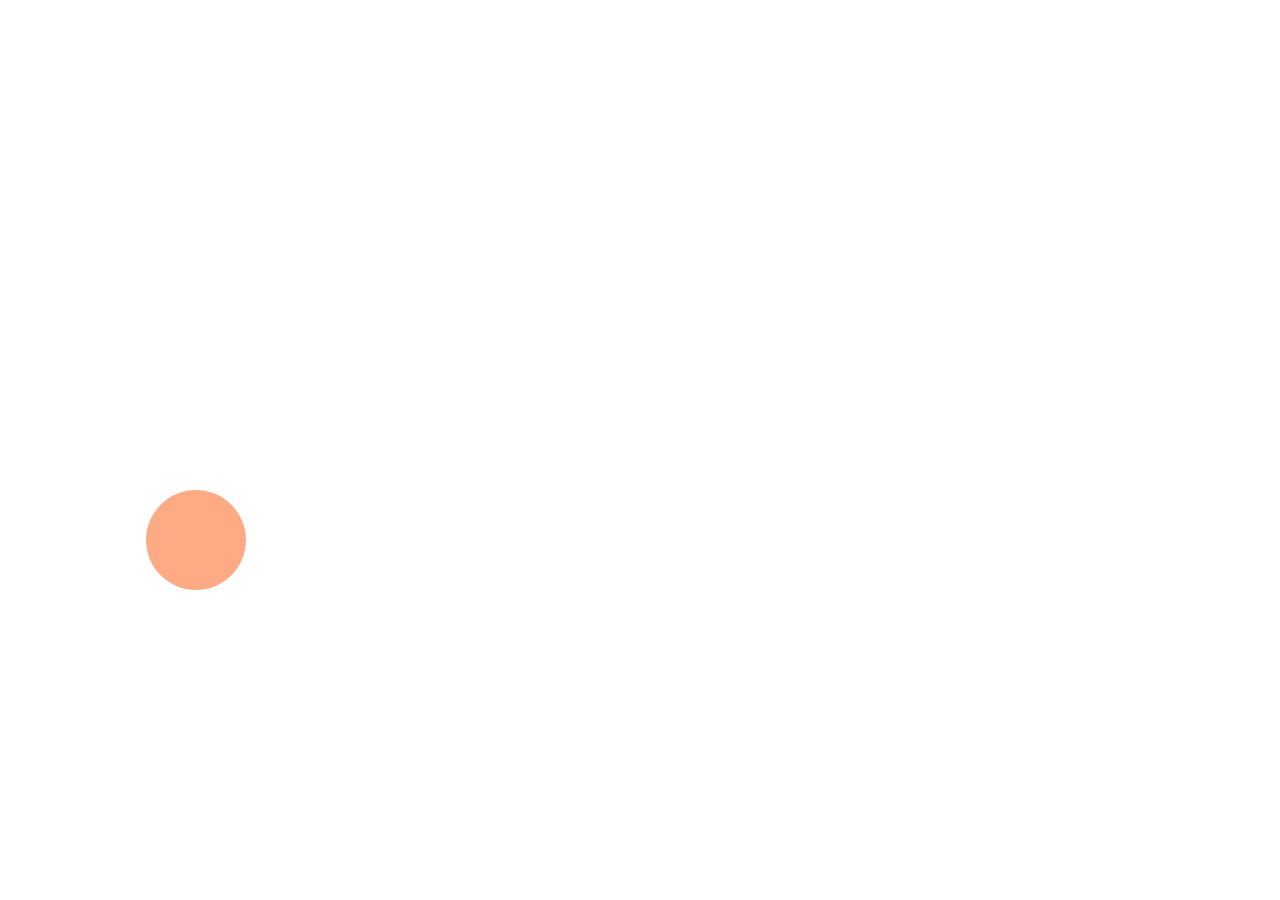
==== client/html/index2.html @ 41d2845c "提交:动效" ====
<!DOCTYPE html>
<html lang="en">
<head>
    <meta charset="UTF-8">
    <title>Title</title>
</head>
    <style>
        div{
            width: 100px;
            height: 100px;
            background-color: aquamarine;
            position: absolute;
            border-radius: 50%;
        }
    </style>
<body>
<div id="div0"></div>
    <script>
        var bool=true;//建立开关，控制开始和停止
        init();//初始化函数，添加点击函数
        function init() {
            var div = document.getElementById("div0");
            document.onclick = function (e) {
                bool=!bool;//（取反）用来构成开关
            };
            setInterval(animation, 400, div);//添加每隔400ms执行一次的函数
        }
        function animation(div) {
            if (!bool)return;//!bool时跳出，就能停下来
            div.style.left=Math.random()*950+"px";//水平方向随机距离
            div.style.top=Math.random()*550+"px";//数值方向随机距离
            var col="rgba(";
                for(var i=0;i<3;i++){
                    col+=Math.floor(Math.random()*256)+",";
                }
                col+=Math.random().toFixed(2)+")";
            div.style.backgroundColor=col;//随机颜色
        }
    </script>
</body>
</html>
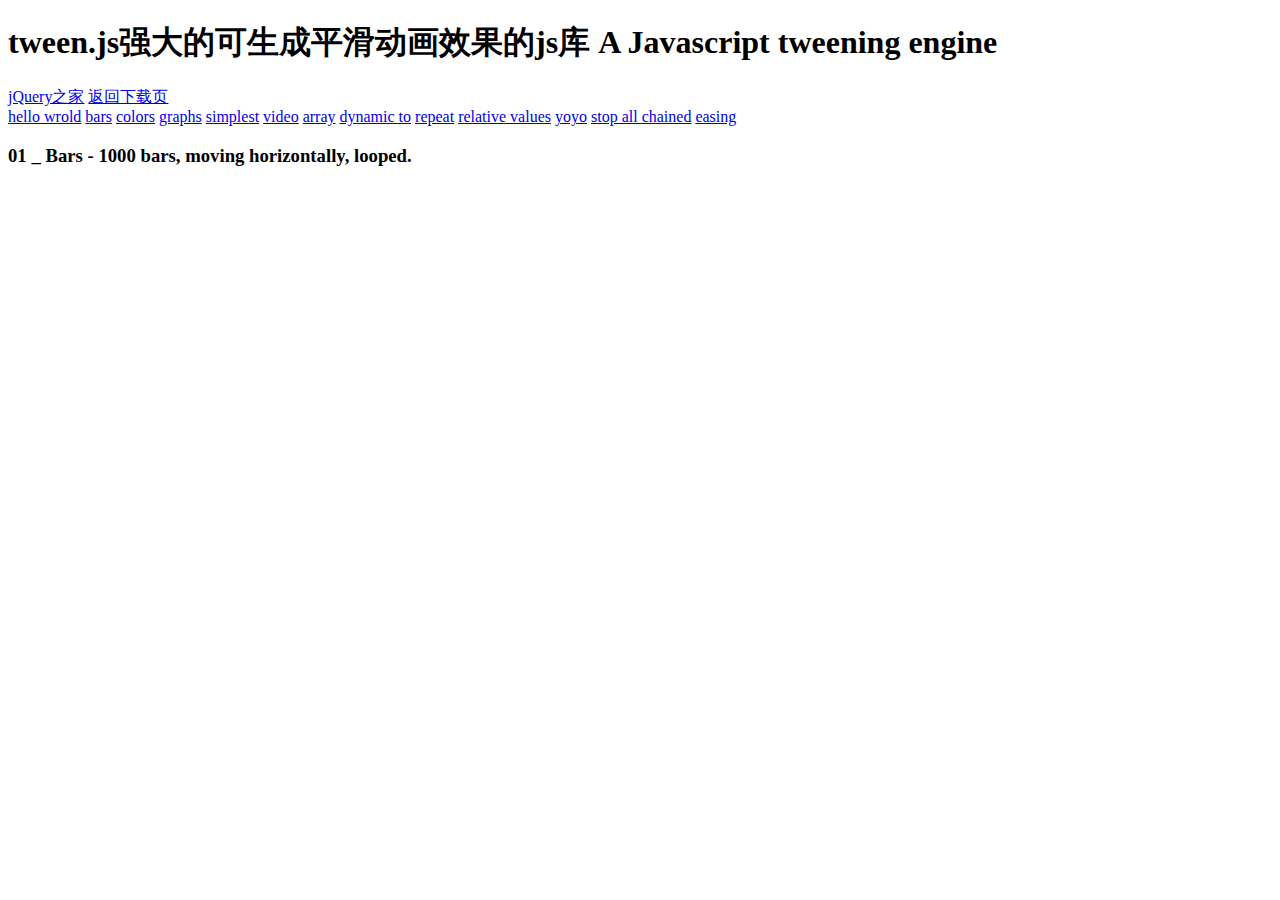
==== commit 656f1233: "提交:继续动画" ====
--- a/client/html/index2.html
+++ b/client/html/index2.html
@@ -1,41 +1,120 @@
-<!DOCTYPE html>
-<html lang="en">
+<!doctype html>
+<html lang="zh">
 <head>
-    <meta charset="UTF-8">
-    <title>Title</title>
+	<meta charset="UTF-8">
+	<meta http-equiv="X-UA-Compatible" content="IE=edge,chrome=1"> 
+	<meta name="viewport" content="width=device-width, initial-scale=1.0">
+	<title>tween.js强大的可生成平滑动画效果的js库|DEMO2_jQuery之家-自由分享jQuery、html5、css3的插件库</title>
+	<link rel="stylesheet" type="text/css" href="http://demo.htmleaf.com/1501/201501271734/css/normalize.css" />
+	<link rel="stylesheet" type="text/css" href="http://demo.htmleaf.com/1501/201501271734/css/default.css">
+	<link href="http://demo.htmleaf.com/1501/201501271734/css/style.css" rel="stylesheet" type="text/css" />
+	<!--[if IE]>
+		<script src="http://libs.useso.com/js/html5shiv/3.7/html5shiv.min.js"></script>
+	<![endif]-->
 </head>
-    <style>
-        div{
-            width: 100px;
-            height: 100px;
-            background-color: aquamarine;
-            position: absolute;
-            border-radius: 50%;
-        }
-    </style>
 <body>
-<div id="div0"></div>
-    <script>
-        var bool=true;//建立开关，控制开始和停止
-        init();//初始化函数，添加点击函数
-        function init() {
-            var div = document.getElementById("div0");
-            document.onclick = function (e) {
-                bool=!bool;//（取反）用来构成开关
-            };
-            setInterval(animation, 400, div);//添加每隔400ms执行一次的函数
-        }
-        function animation(div) {
-            if (!bool)return;//!bool时跳出，就能停下来
-            div.style.left=Math.random()*950+"px";//水平方向随机距离
-            div.style.top=Math.random()*550+"px";//数值方向随机距离
-            var col="rgba(";
-                for(var i=0;i<3;i++){
-                    col+=Math.floor(Math.random()*256)+",";
-                }
-                col+=Math.random().toFixed(2)+")";
-            div.style.backgroundColor=col;//随机颜色
-        }
-    </script>
+	<div class="container">
+		<header class="htmleaf-header">
+			<h1>tween.js强大的可生成平滑动画效果的js库 <span>A Javascript tweening engine</span></h1>
+			<div class="htmleaf-links">
+				<a class="htmleaf-icon icon-home" href="http://www.htmleaf.com/" title="jQuery之家" target="_blank"><span> jQuery之家</span></a>
+				<a class="htmleaf-icon icon-arrow-right3" href="http://www.htmleaf.com/jQuery/Layout-Interface/201501271284.html" title="返回下载页" target="_blank"><span> 返回下载页</span></a>
+			</div>
+			<div class="htmleaf-demo center">
+			  <a href="index.html">hello wrold</a>
+			  <a href="index2.html" class="current">bars</a>
+			  <a href="index3.html">colors</a>
+			  <a href="index4.html">graphs</a>
+			  <a href="index5.html">simplest</a>
+			  <a href="index6.html">video</a>
+			  <a href="index7.html">array</a>
+			  <a href="index8.html">dynamic to</a>
+			  <a href="index9.html">repeat</a>
+			  <a href="index10.html">relative values</a>
+			  <a href="index11.html">yoyo</a>
+			  <a href="index12.html">stop all chained</a>
+			  <a href="index13.html">easing</a>
+			</div>
+		</header>
+		<div id="info">
+			<h3>01 _ Bars - 1000 bars, moving horizontally, looped.</h3>
+		</div>
+		<div id="target"></div>
+	</div>
+	
+	<script src="http://demo.htmleaf.com/1501/201501271734/js/tween.min.js"></script>
+	<script src="http://demo.htmleaf.com/1501/201501271734/js/stats.min.js"></script>
+	<script src="http://demo.htmleaf.com/1501/201501271734/js/RequestAnimationFrame.js"></script>
+	<script>
+			var stats;
+			var elems = [];
+
+			init();
+			animate();
+
+			function init() {
+				stats = new Stats();
+				var sds = stats.domElement.style;
+				sds.position = 'absolute';
+				sds.right = '0px';
+				sds.top = '0px';
+				sds.margin = '4em 3em';
+				document.body.appendChild(stats.domElement);
+
+				elems = [];
+
+				for(var i = 0; i < 100; i++) {
+
+					var startValue = 0 + (Math.random() - Math.random()) * 250;
+					var endValue = 0 + (Math.random() - Math.random()) * 250;
+
+					var domElement = document.createElement('div');
+					var bg = (Math.random() * 0xffffff) >> 0;
+					domElement.style.position = 'absolute';
+					domElement.style.top = (Math.random() * window.innerHeight) + 'px';
+					domElement.style.left = startValue + 'px';
+					domElement.style.background = '#' + bg.toString(16);
+					domElement.style.width = '204px';
+					domElement.style.height = '42px';
+
+					var elem = { x: startValue, domElement: domElement };
+
+					var updateCallback = function() {
+						this.domElement.style.left = this.x + 'px';
+					}
+
+					var tween = new TWEEN.Tween(elem)
+						.to({ x: endValue }, 4000)
+						.delay(Math.random() * 1000)
+						.onUpdate(updateCallback)
+						.easing(TWEEN.Easing.Back.Out)
+						.start();
+
+					var tweenBack = new TWEEN.Tween(elem, false)
+						.to({ x: startValue}, 4000)
+						.delay(Math.random() * 1000)
+						.onUpdate(updateCallback)
+						.easing(TWEEN.Easing.Elastic.InOut);
+
+					tween.chain(tweenBack);
+					tweenBack.chain(tween);
+
+					document.body.appendChild(elem.domElement);
+
+					elems.push(elem);
+				}
+
+			}
+
+			function animate( time ) {
+
+				requestAnimationFrame( animate );
+
+				TWEEN.update( time );
+				stats.update();
+
+			}
+
+		</script>
 </body>
 </html>